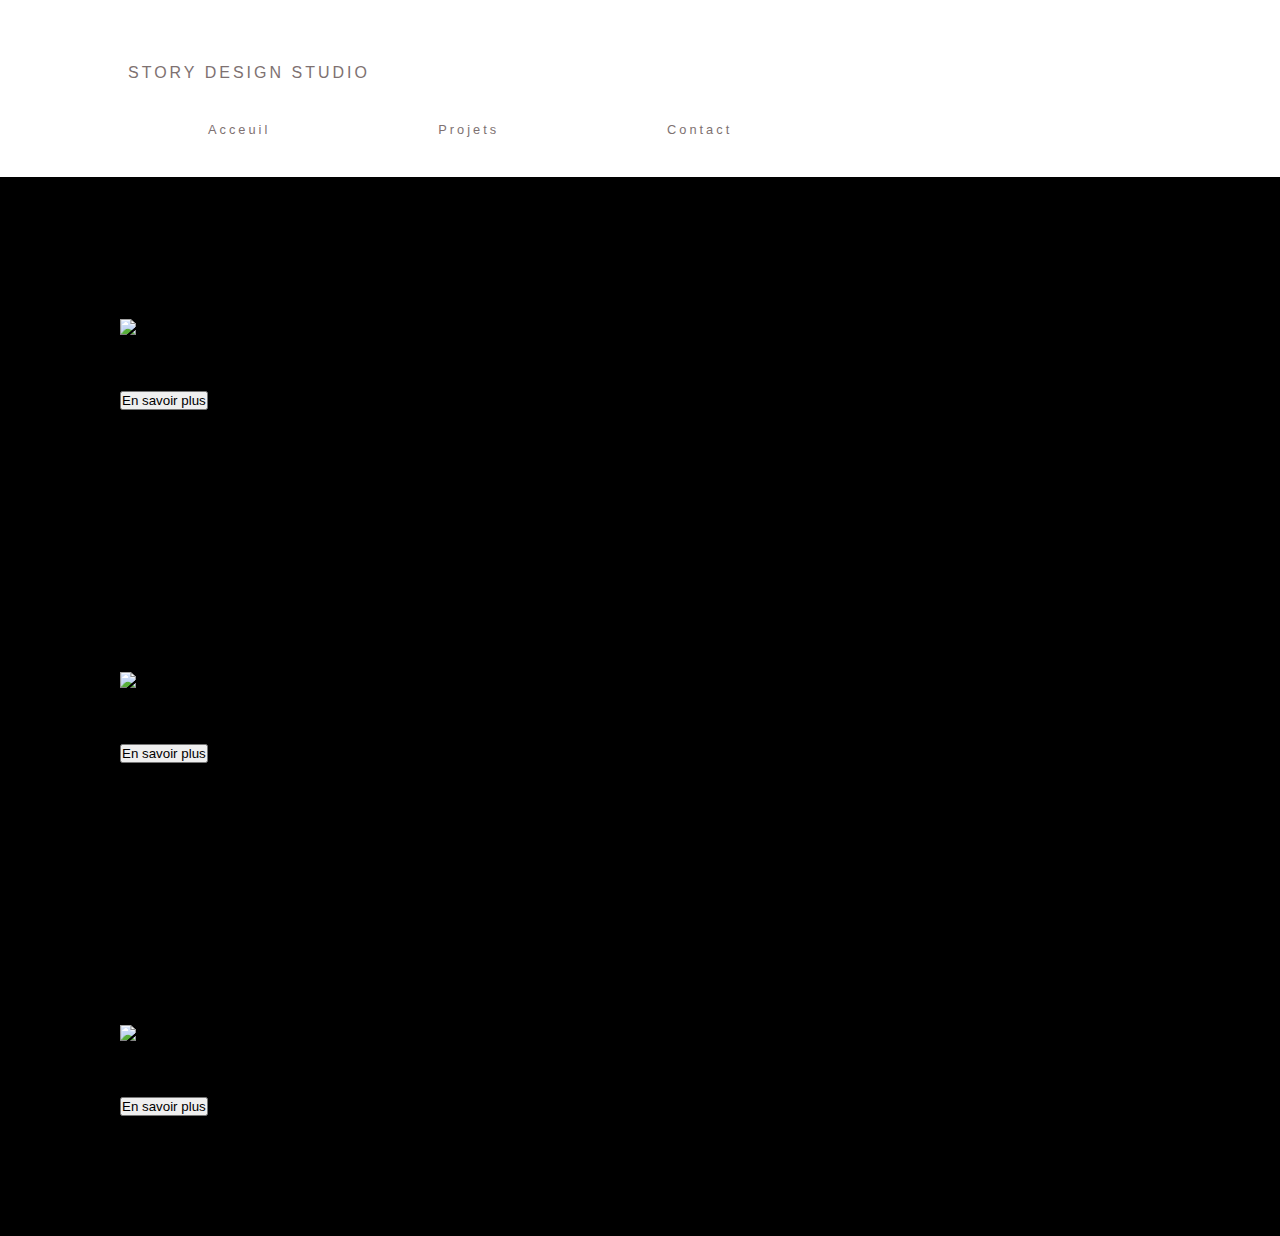
==== projets.html @ 6bfaa97f "Projet3SDS" ====
<!DOCTYPE html>
<html>
    <head>
        <meta charset="utf-8">
        <title>Nos projets</title>
        <link rel="stylesheet"  type="text/css" href="style.css">
        <script src="script.js" defer></script>

    </head>
    <body>
        
        <nav id="landing">
            <h1 id="logo">STORY DESIGN STUDIO</h1>
            
            <ul class="nav-links">
                <li>
                    <a href="#">Acceuil</a>
                </li>
                <li>
                    <a href="#">Projets</a>
                </li>
                <li>
                    <a href="#">Contact</a>
                </li>
            </ul>
        </nav>

        <div class="box-projet">

            <div class="box-4">

                <div class="box-img">
                    <h3>Le story design de votre marque</h3>
                    <img src="./assets/storydesign.png" alt="story design" width="500" height="500">
                    <p class="p-h3">Lorem, ipsum dolor.
                    Accusantium, in doloribus!
                    Ad, doloribus! Eaque.
                    Possimus, amet fugiat.Lorem, ipsum dolor.
                    Accusantium, in doloribus!
                    Ad, doloribus! Eaque.
                    Possimus, amet fugiat.Lorem, ipsum dolor.
                    Accusantium, in doloribus!
                    Ad, doloribus! Eaque.
                    Possimus, amet fugiat.Lorem, ipsum dolor.
                    Accusantium, in doloribus!
                    Ad, doloribus! Eaque.
                    Possimus, amet fugiat.
                    Sunt, veniam ex.
                    <br>
                    <button class="button-1">En savoir plus</button>
                    </p>
                </div>

                <div class="box-img">
                    <h3>Le branding de votre marque</h3>
                    <img src="./assets/branddesign.png" alt="Brand design"  width="500" height="500">
                    <p class="p-h3">Lorem, ipsum dolor.
                    Accusantium, in doloribus!
                    Ad, doloribus! Eaque.
                    Possimus, amet fugiat.Lorem, ipsum dolor.
                    Accusantium, in doloribus!
                    Ad, doloribus! Eaque.
                    Possimus, amet fugiat.Lorem, ipsum dolor.
                    Accusantium, in doloribus!
                    Ad, doloribus! Eaque.
                    Possimus, amet fugiat.Lorem, ipsum dolor.
                    Accusantium, in doloribus!
                    Ad, doloribus! Eaque.
                    Possimus, amet fugiat.
                    Sunt, veniam ex.
                    <br>
                    <button class="button-1">En savoir plus</button>
                    </p>
                </div>

                <div class="box-img">
                    <h3>Le story design de votre marque</h3>
                    <img src="./assets/websitedesign.png" alt="Web site design"  width="500" height="500">
                    <p class="p-h3">Lorem, ipsum dolor.
                    Accusantium, in doloribus!
                    Ad, doloribus! Eaque.
                    Possimus, amet fugiat.Lorem, ipsum dolor.
                    Accusantium, in doloribus!
                    Ad, doloribus! Eaque.
                    Possimus, amet fugiat.Lorem, ipsum dolor.
                    Accusantium, in doloribus!
                    Ad, doloribus! Eaque.
                    Possimus, amet fugiat.Lorem, ipsum dolor.
                    Accusantium, in doloribus!
                    Ad, doloribus! Eaque.
                    Possimus, amet fugiat.
                    Sunt, veniam ex.
                    <br>
                    <button class="button-1">En savoir plus</button> 
                </p>
                </div>

            </div>

        </div>
        
    </body>
</html>
---- style.css ----
*{
    margin:0;
    padding:0;
    box-sizing: border-box;
}
#{
    display: flex;
    align-items: center;
    justify-content: sapce-between;
    min-height: 10vh;
    color: rgb(126, 72, 72);
}
.nav-links{
    display: flex;
    list-style: none;
    margin: 40px;
    
}
.nav-links li{
    padding-left: 3rem;
    margin-left: 10%;
    font-size: 0.8rem;
    font-family:'Charming cheldish', sans-serif ;
   
}
.nav-links a{
    color:rgb(126, 113, 113) ;
    text-decoration:none ;
    letter-spacing: 3px;
}
.nav-links a:hover{
color: rgb(210, 70, 70);

}

#logo{
    font-family:'Charming Cchildish', sans-serif;
    font-weight: lighter;
    font-size: 1rem;
    margin-left: 10%;
    padding-top: 5%;
    color: rgb(126, 113, 113);
    letter-spacing: 3PX;

}
.img-head{
    background: black;
    border: 20px solid black;
    padding:100px;
    margin-left: 0%;
    width: 100%;
    height: 50%;

}
#img-entete{

    padding-left: 300px;
    width: 60%;
    height: 40%; 

}
.sous-img{
    position: absolute;
    color: aliceblue;
    top:30%;
    font-family: 'Charming Childish',sans-serif;
    font-size: 4rem;

}
.sous-img1{
    position: absolute;
    color: aliceblue;
    top:45%;
    font-family: 'Charming Childish',sans-serif;
    font-size: 3.5rem;  
}
main{
    font-family: 'Arial Narrow Bold', sans-serif;
}

.big-text{
    position: absolute;
    top: 20%;
    left: 50%;
    transform: translate(-50%, -20%);
    font-family:"Anabeilla_Demo",cursive;
    font-size: 4rem;
    color:white;
}
.intro{
    background-color:black;
    position: fixed;
    top: 0;
    left: 0;
    width: 100%;
    height: 100%;
    display: flex;
    justify-content: center;
    align-items: center;


}
.slider{
    background-color:rgb(150, 148, 148);
    position: fixed;
    top: 0;
    left: 0;
    width: 100%;
    height: 100%;
    transform: translateY(100%);
    
}
.intro-text{
    color: aliceblue;
    font-family: "Charming Childish", sans-serif;
    font-size: 2.5rem;
}
.hide{
    background: black;
    overflow: hidden;
}
.hide span{
    transform: translateY(100%);
    display:inline-block;
}
#button{
    background-color: rgb(150, 148, 148);
    position:absolute;
    bottom: 20%;
    width: 15%;
    height: 5%;
    font-family: "Charming Childish", sans-serif ;
    font-size: 1rem;
    font:black;
    
    
}
.box-in{
    
}
footer{
    background: black;
    height: auto;
    width: 100vw;
    font-family: "Charming Cheldish",sans-serif;
    padding-top: 40px;
    color:aliceblue;
}
.footer-content{
    display: flex;
    align-items: center;
    justify-content: center;
    flex-direction: column;
    text-align: center;
    font-weight: lighter;


}
.footer-content h3{
    font-size: 1.4rem;
    font-family: "Charming Childish", sans-serif;
    font-weight: lighter;
    text-transform: capitalize;
    line-height: 3rem;
    letter-spacing: 3px;
}
.footer-content p{
    max-width: 500px;
    margin: 10px auto;
    line-height: 28px;
    font-size: 14px;
    font-family: "Charming Childish", sans-serif;
    letter-spacing: 1px;
    font-weight: lighter;
    
}
#info{
    font-size: 1rem;
    word-spacing: 2px;
    font-style: 'Charming Childish', sans-serif;
    font-weight: lighter;
    text-decoration-line: underline;
}
.top{
    list-style: none;
    display: flex;
    align-items: center;
    justify-content: center;
    margin: 1rem 0 3rem 0;
   

}
.top-a{
    color: aliceblue;
    text-decoration-style: wavy;
    font-size: 0.8rem;
    letter-spacing: 3px;
    font-style: 'Charming Childish', sans-serif;
    font-weight: lighter;
    margin : 15px;

    
}
.top-a:hover{
    color:brown;

}
.top-link{

}
.socials{
    list-style: none;
    display: flex;
    align-items: center;
    justify-content: center;
    margin: 1rem 0 3rem 0;
    
}
.socials li{
    margin: 10px;
   

}

.footer-bottom{
    background: black;
    width: 80vw;
    text-align: center;
    
}
.footer-bottom p{
    font-size: 14px;
    word-spacing: 2px;
    text-transform: capitalize;

}
.bottom-a{
    color: aliceblue;
    text-decoration: none;
    font-style: 'Charming Childish', sans-serif;
    font-size: 0.8rem;
    letter-spacing: 1px;

}
.bottom-a:hover{
    color: rgb(210, 70, 70);
}
.box-img{
    
    background-color: black;
    border: 20px solid black;
    padding:100px;
    margin-left: 0%;
    width: 100%;
    height: 50%;
    
}
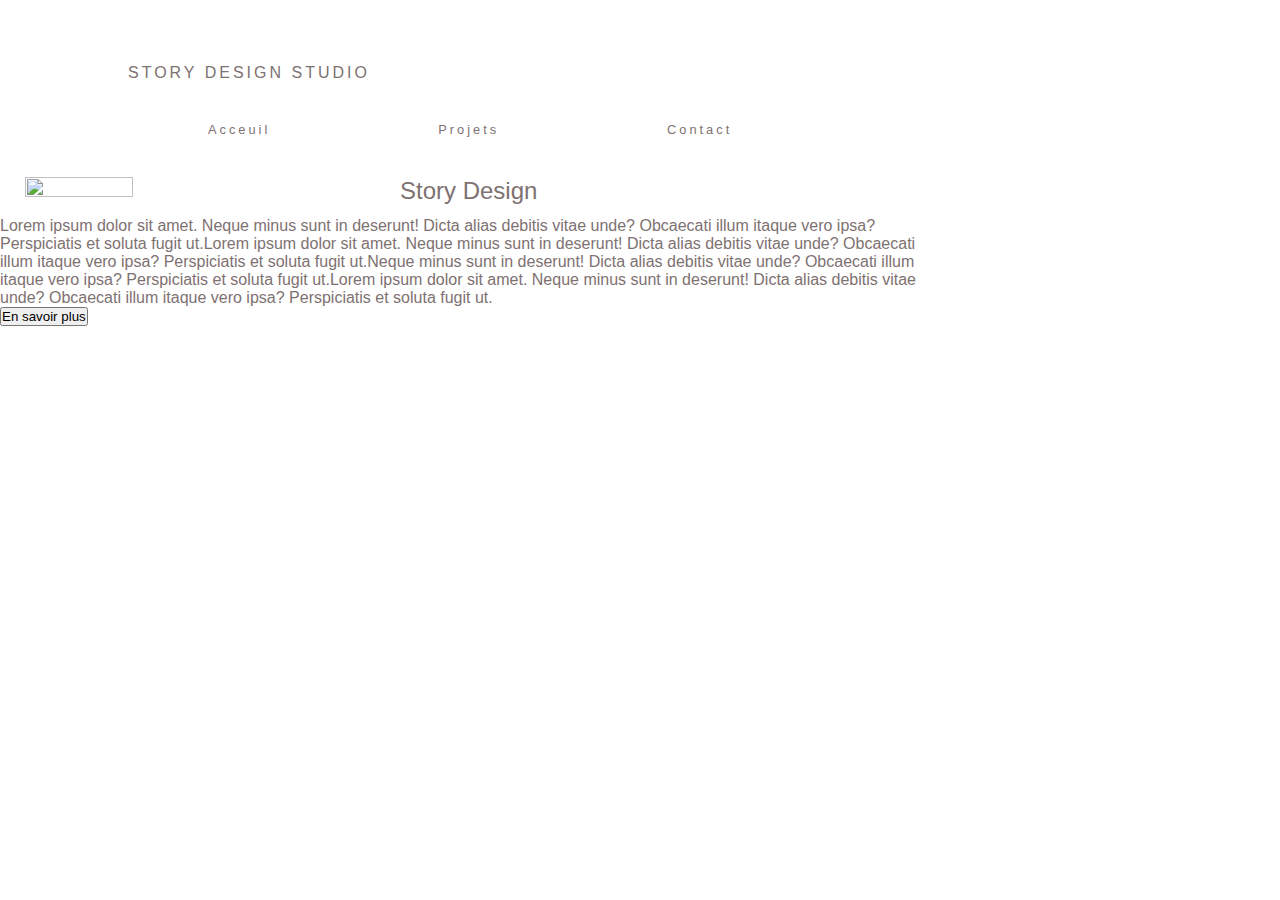
==== commit 222b22a3: "first commit" ====
--- a/projets.html
+++ b/projets.html
@@ -1,103 +1,60 @@
 <!DOCTYPE html>
 <html>
-    <head>
-        <meta charset="utf-8">
-        <title>Nos projets</title>
-        <link rel="stylesheet"  type="text/css" href="style.css">
-        <script src="script.js" defer></script>
 
-    </head>
-    <body>
+<head>
+    <meta charset="utf-8">
+    <title>Nos projets</title>
+    <link rel="stylesheet" type="text/css" href="style.css">
+    <script src="script.js" defer></script>
+
+</head>
+
+<body>
+
+    <nav id="landing">
+        <h1 id="logo">STORY DESIGN STUDIO</h1>
         
-        <nav id="landing">
-            <h1 id="logo">STORY DESIGN STUDIO</h1>
-            
-            <ul class="nav-links">
-                <li>
-                    <a href="#">Acceuil</a>
-                </li>
-                <li>
-                    <a href="#">Projets</a>
-                </li>
-                <li>
-                    <a href="#">Contact</a>
-                </li>
-            </ul>
-        </nav>
+        <ul class="nav-links">
+            <li>
+                <a href="#">Acceuil</a>
+            </li>
+            <li>
+                <a href="#">Projets</a>
+            </li>
+            <li>
+                <a href="#">Contact</a>
+            </li>
+        </ul>
+    </nav>
 
-        <div class="box-projet">
+    <article>
+        <img src="./assets/photo brabding2.png" alt="">
+        <h2 class="text-h2">Story Design</h2>
+        <p class="text-content">Lorem ipsum dolor sit amet.
+        Neque minus sunt in deserunt!
+        Dicta alias debitis vitae unde?
+        Obcaecati illum itaque vero ipsa?
+        Perspiciatis et soluta fugit ut.Lorem ipsum dolor sit amet.
+        Neque minus sunt in deserunt!
+        Dicta alias debitis vitae unde?
+        Obcaecati illum itaque vero ipsa?
+        Perspiciatis et soluta fugit ut.Neque minus sunt in deserunt!
+        Dicta alias debitis vitae unde?
+        Obcaecati illum itaque vero ipsa?
+        Perspiciatis et soluta fugit ut.Lorem ipsum dolor sit amet.
+        Neque minus sunt in deserunt!
+        Dicta alias debitis vitae unde?
+        Obcaecati illum itaque vero ipsa?
+        Perspiciatis et soluta fugit ut.
+        </p>
+        <button class="button1">En savoir plus</button>
+    </article>
+   
 
-            <div class="box-4">
+   
+    
 
-                <div class="box-img">
-                    <h3>Le story design de votre marque</h3>
-                    <img src="./assets/storydesign.png" alt="story design" width="500" height="500">
-                    <p class="p-h3">Lorem, ipsum dolor.
-                    Accusantium, in doloribus!
-                    Ad, doloribus! Eaque.
-                    Possimus, amet fugiat.Lorem, ipsum dolor.
-                    Accusantium, in doloribus!
-                    Ad, doloribus! Eaque.
-                    Possimus, amet fugiat.Lorem, ipsum dolor.
-                    Accusantium, in doloribus!
-                    Ad, doloribus! Eaque.
-                    Possimus, amet fugiat.Lorem, ipsum dolor.
-                    Accusantium, in doloribus!
-                    Ad, doloribus! Eaque.
-                    Possimus, amet fugiat.
-                    Sunt, veniam ex.
-                    <br>
-                    <button class="button-1">En savoir plus</button>
-                    </p>
-                </div>
 
-                <div class="box-img">
-                    <h3>Le branding de votre marque</h3>
-                    <img src="./assets/branddesign.png" alt="Brand design"  width="500" height="500">
-                    <p class="p-h3">Lorem, ipsum dolor.
-                    Accusantium, in doloribus!
-                    Ad, doloribus! Eaque.
-                    Possimus, amet fugiat.Lorem, ipsum dolor.
-                    Accusantium, in doloribus!
-                    Ad, doloribus! Eaque.
-                    Possimus, amet fugiat.Lorem, ipsum dolor.
-                    Accusantium, in doloribus!
-                    Ad, doloribus! Eaque.
-                    Possimus, amet fugiat.Lorem, ipsum dolor.
-                    Accusantium, in doloribus!
-                    Ad, doloribus! Eaque.
-                    Possimus, amet fugiat.
-                    Sunt, veniam ex.
-                    <br>
-                    <button class="button-1">En savoir plus</button>
-                    </p>
-                </div>
+</body>
 
-                <div class="box-img">
-                    <h3>Le story design de votre marque</h3>
-                    <img src="./assets/websitedesign.png" alt="Web site design"  width="500" height="500">
-                    <p class="p-h3">Lorem, ipsum dolor.
-                    Accusantium, in doloribus!
-                    Ad, doloribus! Eaque.
-                    Possimus, amet fugiat.Lorem, ipsum dolor.
-                    Accusantium, in doloribus!
-                    Ad, doloribus! Eaque.
-                    Possimus, amet fugiat.Lorem, ipsum dolor.
-                    Accusantium, in doloribus!
-                    Ad, doloribus! Eaque.
-                    Possimus, amet fugiat.Lorem, ipsum dolor.
-                    Accusantium, in doloribus!
-                    Ad, doloribus! Eaque.
-                    Possimus, amet fugiat.
-                    Sunt, veniam ex.
-                    <br>
-                    <button class="button-1">En savoir plus</button> 
-                </p>
-                </div>
-
-            </div>
-
-        </div>
-        
-    </body>
 </html>--- a/style.css
+++ b/style.css
@@ -1,40 +1,45 @@
-*{
-    margin:0;
-    padding:0;
+* {
+    margin: 0;
+    padding: 0;
     box-sizing: border-box;
 }
-#{
-    display: flex;
-    align-items: center;
-    justify-content: sapce-between;
-    min-height: 10vh;
-    color: rgb(126, 72, 72);
-}
-.nav-links{
+
+/* #{
+display: flex;
+align-items: center;
+justify-content: sapce-between;
+min-height: 10vh;
+color: rgb(126, 72, 72);
+} */
+
+.nav-links {
     display: flex;
     list-style: none;
     margin: 40px;
-    
-}
-.nav-links li{
+
+}
+
+.nav-links li {
     padding-left: 3rem;
     margin-left: 10%;
     font-size: 0.8rem;
-    font-family:'Charming cheldish', sans-serif ;
-   
-}
-.nav-links a{
-    color:rgb(126, 113, 113) ;
-    text-decoration:none ;
+    font-family: 'Charming cheldish', sans-serif;
+
+}
+
+.nav-links a {
+    color: rgb(126, 113, 113);
+    text-decoration: none;
     letter-spacing: 3px;
 }
-.nav-links a:hover{
-color: rgb(210, 70, 70);
-
-}
-
-#logo{
-    font-family:'Charming Cchildish', sans-serif;
+
+.nav-links a:hover {
+    color: rgb(210, 70, 70);
+
+}
+
+#logo {
+    font-family: 'Charming Cchildish', sans-serif;
     font-weight: lighter;
     font-size: 1rem;
     margin-left: 10%;
@@ -43,52 +48,58 @@
     letter-spacing: 3PX;
 
 }
-.img-head{
+
+.img-head {
     background: black;
     border: 20px solid black;
-    padding:100px;
+    padding: 100px;
     margin-left: 0%;
     width: 100%;
     height: 50%;
 
 }
-#img-entete{
-
-    padding-left: 300px;
-    width: 60%;
-    height: 40%; 
-
-}
-.sous-img{
+
+#img-entete {
+    display: block;
+    padding-top: 300px;
+    margin: auto;
+
+
+
+}
+
+.sous-img {
     position: absolute;
     color: aliceblue;
-    top:30%;
-    font-family: 'Charming Childish',sans-serif;
+    top: 30%;
+    font-family: 'Charming Childish', sans-serif;
     font-size: 4rem;
 
 }
-.sous-img1{
+
+.sous-img1 {
     position: absolute;
     color: aliceblue;
-    top:45%;
-    font-family: 'Charming Childish',sans-serif;
-    font-size: 3.5rem;  
-}
-main{
+    top: 45%;
+    font-family: 'Charming Childish', sans-serif;
+    font-size: 3.5rem;
+}
+
+main {
     font-family: 'Arial Narrow Bold', sans-serif;
 }
 
-.big-text{
-    position: absolute;
-    top: 20%;
-    left: 50%;
-    transform: translate(-50%, -20%);
-    font-family:"Anabeilla_Demo",cursive;
+.big-text {
+    text-align: center;
+    justify-content: center;
+    top: 50%;
+    font-family: "Anabeilla_Demo", cursive;
     font-size: 4rem;
-    color:white;
-}
-.intro{
-    background-color:black;
+    color: white;
+}
+
+.intro {
+    background-color: black;
     position: fixed;
     top: 0;
     left: 0;
@@ -100,63 +111,67 @@
 
 
 }
-.slider{
-    background-color:rgb(150, 148, 148);
+
+.slider {
+    background-color: rgb(150, 148, 148);
     position: fixed;
     top: 0;
     left: 0;
     width: 100%;
     height: 100%;
     transform: translateY(100%);
-    
-}
-.intro-text{
+    animation-iteration-count: infinite;
+}
+
+.intro-text {
     color: aliceblue;
     font-family: "Charming Childish", sans-serif;
     font-size: 2.5rem;
 }
-.hide{
+
+.hide {
     background: black;
     overflow: hidden;
 }
-.hide span{
+
+.hide span {
     transform: translateY(100%);
-    display:inline-block;
-}
-#button{
-    background-color: rgb(150, 148, 148);
-    position:absolute;
-    bottom: 20%;
+    display: inline-block;
+}
+
+#button {
+    background-color: rgb(199, 139, 139);
     width: 15%;
     height: 5%;
-    font-family: "Charming Childish", sans-serif ;
+    font-family: "Charming Childish", sans-serif;
     font-size: 1rem;
-    font:black;
-    
-    
-}
-.box-in{
-    
-}
-footer{
+    font: rgb(48, 46, 46);
+    margin-left: 40px;
+
+
+}
+
+footer {
     background: black;
     height: auto;
     width: 100vw;
-    font-family: "Charming Cheldish",sans-serif;
-    padding-top: 40px;
-    color:aliceblue;
-}
-.footer-content{
+    font-family: "Charming Cheldish", sans-serif;
+    color: aliceblue;
+}
+
+.footer-content {
     display: flex;
     align-items: center;
     justify-content: center;
     flex-direction: column;
     text-align: center;
     font-weight: lighter;
-
-
-}
-.footer-content h3{
+    margin:0 auto;
+
+
+}
+
+.footer-content h3 {
     font-size: 1.4rem;
     font-family: "Charming Childish", sans-serif;
     font-weight: lighter;
@@ -164,7 +179,8 @@
     line-height: 3rem;
     letter-spacing: 3px;
 }
-.footer-content p{
+
+.footer-content p {
     max-width: 500px;
     margin: 10px auto;
     line-height: 28px;
@@ -172,69 +188,77 @@
     font-family: "Charming Childish", sans-serif;
     letter-spacing: 1px;
     font-weight: lighter;
-    
-}
-#info{
+    margin-bottom: 0px;
+
+}
+
+#info {
     font-size: 1rem;
     word-spacing: 2px;
     font-style: 'Charming Childish', sans-serif;
     font-weight: lighter;
     text-decoration-line: underline;
 }
-.top{
+
+.top {
     list-style: none;
     display: flex;
     align-items: center;
     justify-content: center;
     margin: 1rem 0 3rem 0;
-   
-
-}
-.top-a{
+
+
+}
+
+.top-a {
     color: aliceblue;
     text-decoration-style: wavy;
     font-size: 0.8rem;
     letter-spacing: 3px;
     font-style: 'Charming Childish', sans-serif;
     font-weight: lighter;
-    margin : 15px;
-
-    
-}
-.top-a:hover{
-    color:brown;
-
-}
-.top-link{
-
-}
-.socials{
+    margin: 15px;
+
+
+}
+
+.top-a:hover {
+    color: brown;
+
+}
+
+
+
+.socials {
     list-style: none;
     display: flex;
     align-items: center;
     justify-content: center;
     margin: 1rem 0 3rem 0;
-    
-}
-.socials li{
+
+}
+
+.socials li {
     margin: 10px;
-   
-
-}
-
-.footer-bottom{
+
+
+}
+
+.footer-bottom {
     background: black;
     width: 80vw;
     text-align: center;
-    
-}
-.footer-bottom p{
+
+}
+
+.footer-bottom p {
     font-size: 14px;
     word-spacing: 2px;
     text-transform: capitalize;
 
 }
-.bottom-a{
+
+.bottom-a {
     color: aliceblue;
     text-decoration: none;
     font-style: 'Charming Childish', sans-serif;
@@ -242,17 +266,84 @@
     letter-spacing: 1px;
 
 }
-.bottom-a:hover{
+
+.bottom-a:hover {
     color: rgb(210, 70, 70);
 }
-.box-img{
-    
+
+
+
+
+#coloro {
     background-color: black;
-    border: 20px solid black;
-    padding:100px;
-    margin-left: 0%;
+    width: 700px;
+    margin: auto;
+    padding: 5%;
+    margin-top: 5%;
+
+}
+
+input {
+    display: block;
+    margin-top: 15px;
+    margin-bottom: 12px;
+    padding: 10px;
     width: 100%;
-    height: 50%;
-    
-}
-
+
+}
+
+.titre-p {
+    color: rgb(243, 236, 236);
+    text-align: center;
+    margin-bottom: 100px;
+    font-family: 'Charming cheldish', sans-serif;
+    font-size: 2 rem;
+    font-weight: lighter;
+}
+
+.color {
+    color: rgb(243, 236, 236);
+    text-align: left;
+    font-family: 'Charming cheldish', sans-serif;
+    font-size: 1 rem;
+    font-weight: lighter;
+    padding: 0 20px;
+}
+
+.but {
+    color: rgb(37, 35, 35);
+    text-align: right;
+    font-family: 'Charming cheldish', sans-serif;
+    font-size: 1 rem;
+    font-weight: lighter;
+    margin-top: 15px;
+    background-color: rgb(216, 170, 170);
+    border-radius: 0.8rem;
+    margin: 15px;
+}
+
+img {
+    float: left;
+    width: 30%;
+    height: 30%;
+    margin-right: 1em;
+    margin-bottom: 1em;
+    padding-left: 25px;
+}
+
+.text-h2 {
+    font-family: 'Charming cheldish', sans-serif;
+    font-size: 0.8 rem;
+    font-weight: lighter;
+    margin-bottom: 12px;
+    color: rgb(126, 113, 113);
+
+}
+
+.text-content {
+    font-family: 'Charming cheldish', sans-serif;
+    font-size: 0.3 rem;
+    font-weight: lighter;
+    color: rgb(126, 113, 113);
+    padding-right: 350px;
+}